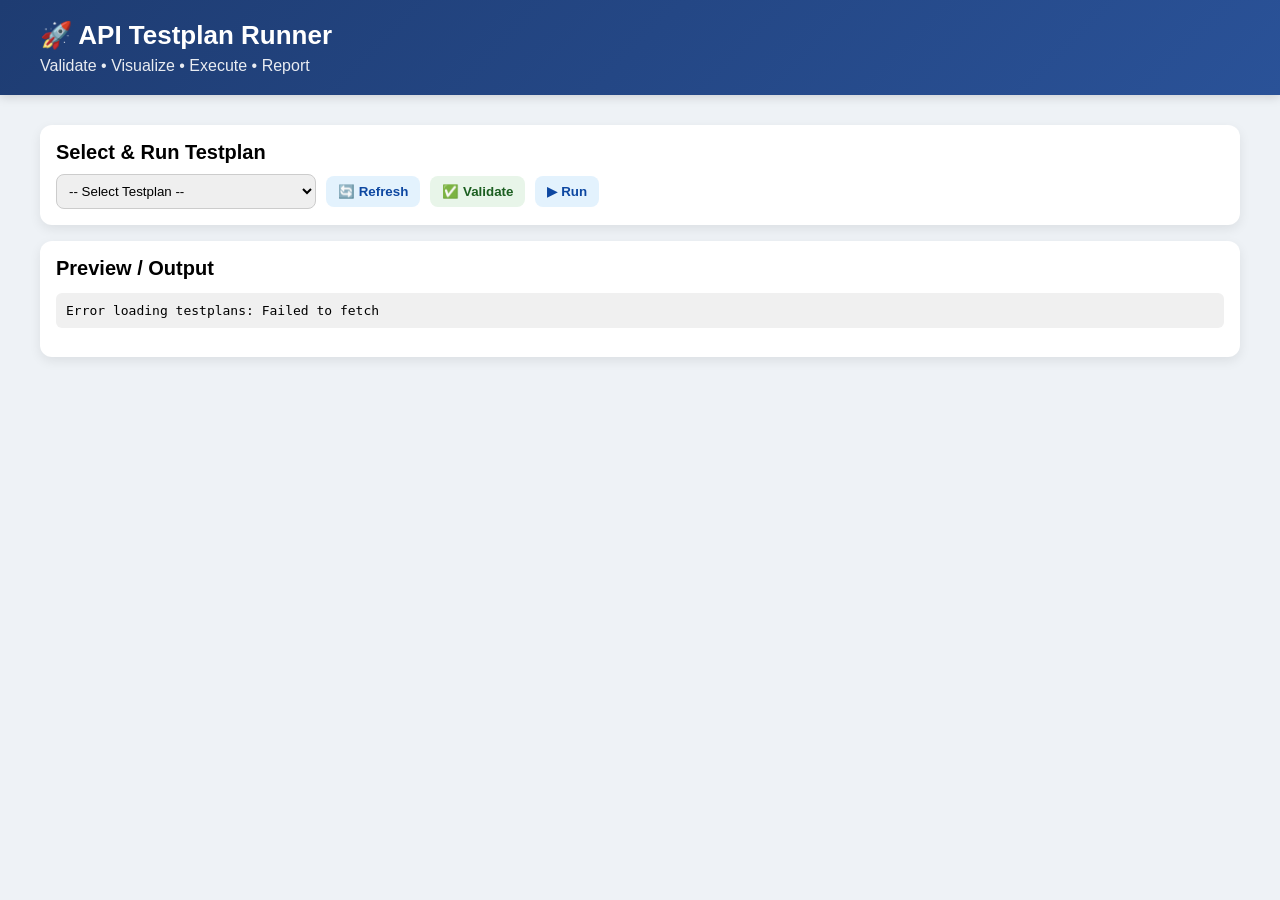
==== static/index.html @ a751f60a "added initial commit" ====
<!DOCTYPE html>
<html lang="en">
<head>
    <meta charset="UTF-8"/>
    <title>API Testplan Runner</title>

    <link rel="stylesheet"
          href="https://fonts.googleapis.com/icon?family=Material+Icons" />

    <link rel="stylesheet" href="styles.css">
</head>

<body>

<div class="header">
    <div class="header-content">
        <h1>🚀 API Testplan Runner</h1>
        <p>Validate • Visualize • Execute • Report</p>
    </div>
</div>

<div class="container">

    <div class="card">
        <div class="title">Select & Run Testplan</div>

        <div class="control-row">
            <select id="testplanSelect">
                <option value="">-- Select Testplan --</option>
            </select>

            <button class="btn btn-refresh" onclick="loadTestplans()">🔄 Refresh</button>
            <button class="btn btn-validate" onclick="validateTestplan()">✅ Validate</button>
            <button class="btn btn-run" onclick="runTestplan()">▶ Run</button>
        </div>
    </div>

    <div class="card">
        <div class="title">Preview / Output</div>
        <div id="previewArea">
            <pre>Select a testplan and click Validate.</pre>
        </div>
    </div>

    <div class="card" id="reportCard" style="display:none;">
        <div class="title">📄 Reports</div>
        <div id="reportLinks"></div>
    </div>

</div>

<script src="app.js"></script>
</body>
</html>
---- static/styles.css ----
body {
  margin: 0;
  font-family: "Roboto", "Helvetica", "Arial", sans-serif;
  background: #eef2f6;
}

/* --------- HEADER --------- */
.header {
  background: linear-gradient(135deg, #1e3c72, #2a5298);
  color: white;
  padding: 20px;
  box-shadow: 0 2px 10px rgba(0,0,0,0.15);
}

.header-content {
  max-width: 1200px;
  margin: auto;
}

.header h1 {
  margin: 0;
  font-size: 26px;
}

.header p {
  margin: 6px 0 0 0;
  opacity: 0.9;
}

/* --------- LAYOUT --------- */
.container {
  max-width: 1200px;
  margin: 20px auto;
  padding: 10px;
}

.card {
  background: white;
  border-radius: 12px;
  padding: 16px;
  box-shadow: 0 4px 12px rgba(0,0,0,0.08);
  margin-bottom: 16px;
}

.title {
  font-size: 20px;
  font-weight: 600;
  margin-bottom: 10px;
}

/* --------- CONTROL ROW --------- */
.control-row {
  display: flex;
  gap: 10px;
  flex-wrap: wrap;
  align-items: center;
}

.control-row select {
  padding: 8px;
  min-width: 260px;
  border-radius: 8px;
  border: 1px solid #ccc;
}

/* Buttons */
.btn {
  padding: 8px 12px;
  border-radius: 8px;
  border: none;
  cursor: pointer;
  font-weight: 600;
}

.btn-refresh {
  background: #e3f2fd;
  color: #0d47a1;
}

.btn-validate {
  background: #e8f5e9;
  color: #1b5e20;
}

.btn-run {
  background: #e3f2fd;
  color: #0d47a1;
}

/* -------- SEQUENTIAL CHAIN LAYOUT -------- */

.chain-wrapper {
  overflow-x: auto;
  padding: 10px 5px;
}

/* One horizontal row of boxes */
.chain-row {
  display: flex;
  align-items: center;
  gap: 16px;
}

/* Request box */
.req-card {
  min-width: 260px;
  max-width: 300px;
  background: white;
  border-radius: 8px;
  padding: 10px;
  box-shadow: 0 1px 6px rgba(0,0,0,0.15);
  border-left: 5px solid #1976d2;
}

/* Header inside card */
.req-header {
  font-weight: 600;
  margin-bottom: 6px;
}

/* Method badges */
.badge {
  display: inline-block;
  padding: 2px 6px;
  border-radius: 6px;
  font-size: 11px;
  margin-right: 6px;
}

.get-badge {
  background: #e3f2fd;
  color: #0d47a1;
}

.post-badge {
  background: #e8f5e9;
  color: #1b5e20;
}

/* Variable lines */
.var-line {
  font-size: 12px;
  margin-top: 4px;
}

.uses {
  color: #6a1b9a;
}

.produces {
  color: #1b5e20;
}

/* Arrow between boxes */
.chain-arrow {
  font-size: 22px;
  color: #616161;
}

/* Output */
pre {
  background: #f0f0f0;
  padding: 10px;
  max-height: 250px;
  overflow: auto;
  border-radius: 6px;
  font-size: 13px;
}
/* -------- EXECUTION STATUS BADGES -------- */

.status-badge {
  display: inline-block;
  margin-left: 8px;
  padding: 2px 6px;
  border-radius: 6px;
  font-size: 11px;
  font-weight: 600;
}

.status-pending {
  background: #e0e0e0;
  color: #424242;
}

.status-running {
  background: #fff3cd;
  color: #856404;
}

.status-pass {
  background: #e6fffa;
  color: #065f46;
}

.status-fail {
  background: #fee2e2;
  color: #7f1d1d;
}
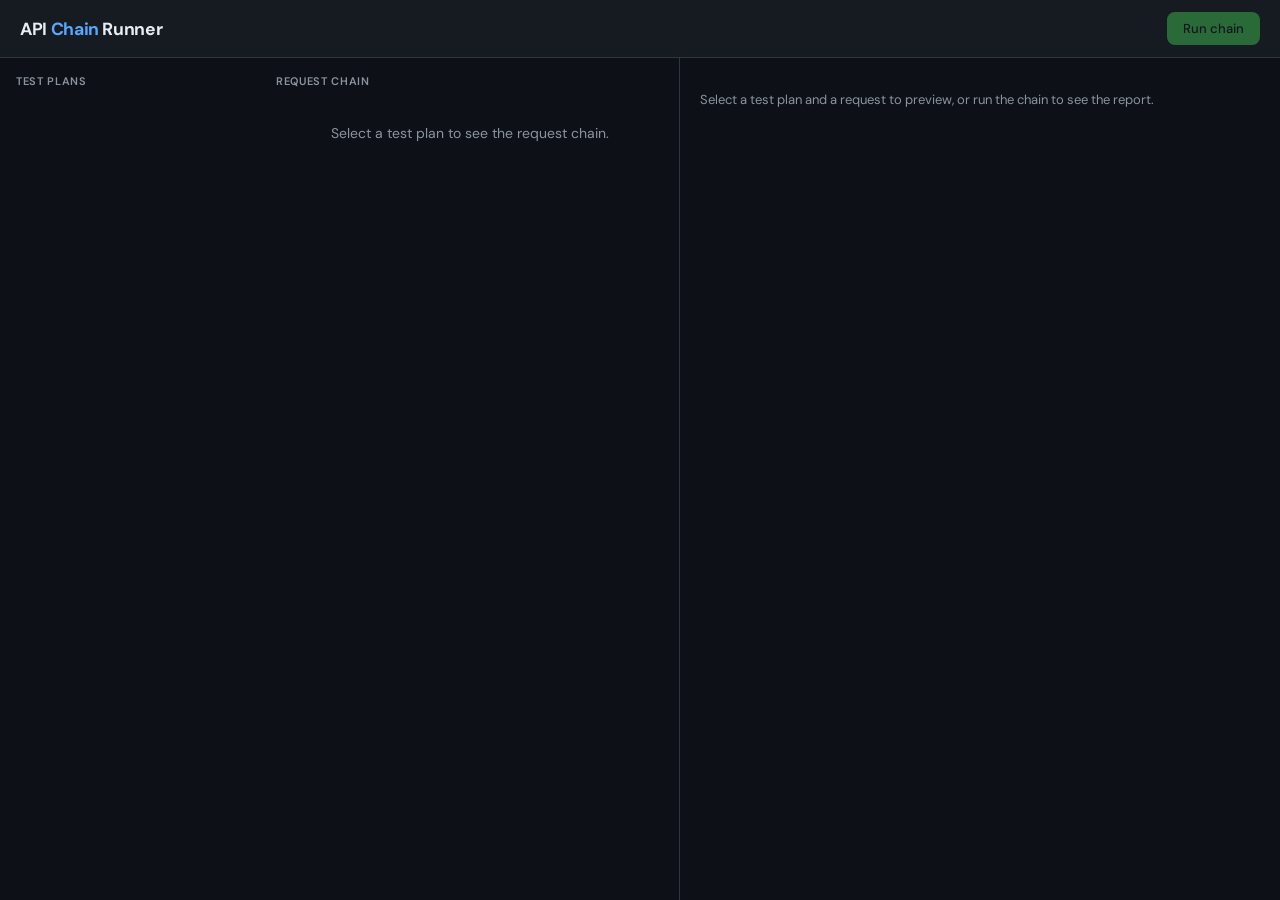
==== commit deddf241: "ui changes" ====
--- a/static/index.html
+++ b/static/index.html
@@ -1,54 +1,686 @@
 <!DOCTYPE html>
 <html lang="en">
 <head>
-    <meta charset="UTF-8"/>
-    <title>API Testplan Runner</title>
-
-    <link rel="stylesheet"
-          href="https://fonts.googleapis.com/icon?family=Material+Icons" />
-
-    <link rel="stylesheet" href="styles.css">
+    <meta charset="UTF-8">
+    <meta name="viewport" content="width=device-width, initial-scale=1.0">
+    <title>API Chain Runner</title>
+    <link rel="preconnect" href="https://fonts.googleapis.com">
+    <link rel="preconnect" href="https://fonts.gstatic.com" crossorigin>
+    <link href="https://fonts.googleapis.com/css2?family=DM+Sans:ital,opsz,wght@0,9..40,400;0,9..40,500;0,9..40,600;0,9..40,700;1,9..40,400&family=JetBrains+Mono:wght@400;500&display=swap" rel="stylesheet">
+    <style>
+        :root {
+            --bg: #0d1117;
+            --surface: #161b22;
+            --border: #30363d;
+            --text: #e6edf3;
+            --text-muted: #8b949e;
+            --accent: #58a6ff;
+            --accent-dim: #388bfd33;
+            --pass: #3fb950;
+            --fail: #f85149;
+            --warn: #d29922;
+            --method-get: #3fb950;
+            --method-post: #58a6ff;
+            --method-put: #d29922;
+            --method-delete: #f85149;
+        }
+
+        * { box-sizing: border-box; }
+        html, body { height: 100%; margin: 0; }
+        body {
+            font-family: 'DM Sans', system-ui, sans-serif;
+            background: var(--bg);
+            color: var(--text);
+            display: flex;
+            flex-direction: column;
+        }
+
+        .navbar {
+            display: flex;
+            align-items: center;
+            justify-content: space-between;
+            padding: 12px 20px;
+            background: var(--surface);
+            border-bottom: 1px solid var(--border);
+        }
+        .navbar-brand {
+            font-weight: 700;
+            font-size: 1.1rem;
+            letter-spacing: -0.02em;
+        }
+        .navbar-brand span { color: var(--accent); }
+        .navbar-actions {
+            display: flex;
+            align-items: center;
+            gap: 12px;
+        }
+        .btn {
+            padding: 8px 16px;
+            border-radius: 8px;
+            font-family: inherit;
+            font-weight: 500;
+            font-size: 13px;
+            cursor: pointer;
+            border: none;
+            transition: background 0.15s, transform 0.05s;
+        }
+        .btn:active { transform: scale(0.98); }
+        .btn-ghost {
+            background: transparent;
+            color: var(--text-muted);
+            border: 1px solid var(--border);
+        }
+        .btn-ghost:hover { background: var(--surface); color: var(--text); }
+        .btn-primary {
+            background: var(--accent);
+            color: var(--bg);
+        }
+        .btn-primary:hover { filter: brightness(1.1); }
+        .btn-primary:disabled { opacity: 0.6; cursor: not-allowed; }
+        .btn-success { background: var(--pass); color: var(--bg); }
+        .btn-success:hover { filter: brightness(1.1); }
+        .btn:disabled, .btn-success:disabled {
+            opacity: 0.5;
+            cursor: not-allowed;
+            pointer-events: none;
+        }
+        .status-badge {
+            padding: 6px 10px;
+            border-radius: 6px;
+            font-size: 12px;
+            font-weight: 500;
+        }
+        .status-badge.idle { background: var(--surface); color: var(--text-muted); }
+        .status-badge.running { background: var(--warn); color: var(--bg); }
+        .status-badge.success { background: var(--pass); color: var(--bg); }
+        .status-badge.error { background: var(--fail); color: #fff; }
+
+        .main {
+            display: flex;
+            flex: 1;
+            min-height: 0;
+        }
+        .panel {
+            overflow: auto;
+            border-right: 1px solid var(--border);
+        }
+        .panel:last-of-type { border-right: none; }
+        .sidebar {
+            width: 260px;
+            padding: 16px;
+        }
+        .chain-panel {
+            width: 420px;
+            padding: 16px;
+        }
+        .detail-panel {
+            flex: 1;
+            padding: 20px;
+        }
+        .panel-title {
+            font-size: 11px;
+            font-weight: 600;
+            text-transform: uppercase;
+            letter-spacing: 0.06em;
+            color: var(--text-muted);
+            margin-bottom: 12px;
+        }
+        .plan-list { list-style: none; padding: 0; margin: 0; }
+        .plan-item {
+            padding: 10px 12px;
+            border-radius: 8px;
+            cursor: pointer;
+            margin-bottom: 4px;
+            border: 1px solid transparent;
+        }
+        .plan-item:hover { background: var(--surface); }
+        .plan-item.active {
+            background: var(--accent-dim);
+            border-color: var(--accent);
+        }
+        .plan-item .plan-item-head {
+            display: flex;
+            align-items: flex-start;
+            justify-content: space-between;
+            gap: 8px;
+            min-width: 0;
+        }
+        .plan-item .name {
+            font-weight: 500;
+            display: block;
+            overflow: hidden;
+            text-overflow: ellipsis;
+            white-space: nowrap;
+            flex: 1;
+            min-width: 0;
+        }
+        .plan-item .file {
+            display: block;
+            font-size: 12px;
+            color: var(--text-muted);
+            font-family: 'JetBrains Mono', monospace;
+            margin-top: 2px;
+        }
+        .plan-item .badge {
+            font-size: 10px;
+            padding: 2px 6px;
+            border-radius: 4px;
+            margin-left: 8px;
+        }
+        .plan-item .badge.valid { background: var(--pass); color: var(--bg); }
+        .plan-item .badge.invalid { background: var(--fail); color: #fff; }
+        .plan-item .badge.pending { background: var(--surface); color: var(--text-muted); }
+
+        .chain {
+            display: flex;
+            flex-direction: column;
+            gap: 0;
+        }
+        .chain-step {
+            display: flex;
+            align-items: center;
+            gap: 0;
+        }
+        .chain-step-connector {
+            width: 24px;
+            flex-shrink: 0;
+            display: flex;
+            flex-direction: column;
+            align-items: center;
+            align-self: center;
+        }
+        .chain-step-connector .line {
+            flex: 1;
+            width: 2px;
+            background: var(--border);
+            min-height: 6px;
+        }
+        .chain-step-connector .dot {
+            width: 8px;
+            height: 8px;
+            flex-shrink: 0;
+            border-radius: 50%;
+            background: var(--accent);
+        }
+        .chain-step:last-child .chain-step-connector .line-bottom { display: none; }
+        .chain-step:last-child .chain-step-connector .line-top { flex: 0; }
+        .chain-step-card {
+            flex: 1;
+            background: var(--surface);
+            border: 1px solid var(--border);
+            border-radius: 8px;
+            padding: 12px;
+            margin-bottom: 8px;
+            cursor: pointer;
+            transition: border-color 0.15s;
+        }
+        .chain-step-card:hover { border-color: var(--accent); }
+        .chain-step-card.selected { border-color: var(--accent); box-shadow: 0 0 0 1px var(--accent); }
+        .chain-step-card .method {
+            font-family: 'JetBrains Mono', monospace;
+            font-size: 11px;
+            font-weight: 600;
+            padding: 2px 6px;
+            border-radius: 4px;
+            margin-right: 8px;
+        }
+        .chain-step-card .method.GET { background: #3fb95033; color: var(--method-get); }
+        .chain-step-card .method.POST { background: #58a6ff33; color: var(--method-post); }
+        .chain-step-card .method.PUT { background: #d2992233; color: var(--method-put); }
+        .chain-step-card .method.DELETE { background: #f8514933; color: var(--method-delete); }
+        .chain-step-card .step-header {
+            display: flex;
+            align-items: center;
+            justify-content: space-between;
+            gap: 8px;
+            margin-bottom: 4px;
+        }
+        .chain-step-card .step-name { font-weight: 500; flex: 1; min-width: 0; }
+        .chain-step-card .step-run-btn {
+            flex-shrink: 0;
+            padding: 4px 10px;
+            font-size: 11px;
+            border-radius: 6px;
+            border: 1px solid var(--border);
+            background: var(--bg);
+            color: var(--text-muted);
+            cursor: pointer;
+            font-family: inherit;
+            font-weight: 500;
+        }
+        .chain-step-card .step-run-btn:hover { background: var(--surface); color: var(--accent); border-color: var(--accent); }
+        .chain-step-card .step-run-btn:disabled { opacity: 0.6; cursor: not-allowed; }
+        .chain-step-card .step-url {
+            font-family: 'JetBrains Mono', monospace;
+            font-size: 11px;
+            color: var(--text-muted);
+            word-break: break-all;
+        }
+        .chain-step-card .step-vars {
+            margin-top: 8px;
+            font-size: 11px;
+            color: var(--text-muted);
+        }
+        .chain-step-card .step-vars span { margin-right: 8px; }
+        .chain-step-card .step-vars .saves { color: var(--pass); }
+        .chain-step-card .step-vars .uses { color: var(--accent); }
+        .chain-step-card .step-status {
+            margin-top: 6px;
+            font-size: 11px;
+            font-family: 'JetBrains Mono', monospace;
+        }
+        .chain-step-card.step-running .step-status { color: var(--warn); }
+        .chain-step-card.step-pass .step-status { color: var(--pass); }
+        .chain-step-card.step-fail .step-status { color: var(--fail); }
+        .chain-step-card.step-running { border-color: var(--warn); box-shadow: 0 0 0 1px var(--warn); }
+        .chain-step-card.step-pass { border-left: 3px solid var(--pass); }
+        .chain-step-card.step-fail { border-left: 3px solid var(--fail); }
+        .empty-chain {
+            color: var(--text-muted);
+            font-size: 14px;
+            padding: 24px;
+            text-align: center;
+        }
+
+        .detail-content h3 { margin-top: 0; font-size: 1.1rem; }
+        .detail-content pre {
+            background: var(--surface);
+            border: 1px solid var(--border);
+            border-radius: 8px;
+            padding: 16px;
+            overflow: auto;
+            font-family: 'JetBrains Mono', monospace;
+            font-size: 12px;
+            line-height: 1.5;
+        }
+        .detail-content .meta { margin-bottom: 16px; color: var(--text-muted); font-size: 13px; }
+        .report-summary {
+            display: grid;
+            grid-template-columns: repeat(auto-fill, minmax(140px, 1fr));
+            gap: 12px;
+            margin-bottom: 20px;
+        }
+        .report-stat {
+            background: var(--surface);
+            border: 1px solid var(--border);
+            border-radius: 8px;
+            padding: 16px;
+            text-align: center;
+        }
+        .report-stat .value { font-size: 1.5rem; font-weight: 700; }
+        .report-stat .label { font-size: 12px; color: var(--text-muted); }
+        .report-stat.passed .value { color: var(--pass); }
+        .report-stat.failed .value { color: var(--fail); }
+        .result-row {
+            background: var(--surface);
+            border: 1px solid var(--border);
+            border-radius: 8px;
+            padding: 12px 16px;
+            margin-bottom: 8px;
+        }
+        .result-row.pass { border-left: 4px solid var(--pass); }
+        .result-row.fail { border-left: 4px solid var(--fail); }
+        .result-row .name { font-weight: 500; }
+        .result-row .code { font-family: 'JetBrains Mono', monospace; font-size: 12px; color: var(--text-muted); }
+        .result-row .error { color: var(--fail); font-size: 13px; }
+        .report-actions { margin-top: 16px; }
+        .report-actions a {
+            color: var(--accent);
+            text-decoration: none;
+            font-size: 13px;
+        }
+        .report-actions a:hover { text-decoration: underline; }
+        .req-res-section { margin-top: 20px; padding-top: 12px; border-top: 1px solid var(--border); }
+        .req-res-section:first-of-type { margin-top: 12px; }
+        .req-res-head { font-size: 12px; text-transform: uppercase; letter-spacing: 0.05em; color: var(--text-muted); margin: 0 0 8px 0; }
+    </style>
 </head>
-
 <body>
 
-<div class="header">
-    <div class="header-content">
-        <h1>🚀 API Testplan Runner</h1>
-        <p>Validate • Visualize • Execute • Report</p>
+<nav class="navbar">
+    <span class="navbar-brand">API <span>Chain</span> Runner</span>
+    <div class="navbar-actions">
+        <button type="button" class="btn btn-success" id="btnRun" disabled>Run chain</button>
     </div>
+</nav>
+
+<div class="main">
+    <aside class="panel sidebar">
+        <div class="panel-title">Test plans</div>
+        <ul class="plan-list" id="planList"></ul>
+    </aside>
+    <section class="panel chain-panel">
+        <div class="panel-title">Request chain</div>
+        <div class="chain" id="chainContainer">
+            <div class="empty-chain" id="emptyChain">Select a test plan to see the request chain.</div>
+        </div>
+    </section>
+    <section class="panel detail-panel">
+        <div class="detail-content" id="detailContent">
+            <p class="meta">Select a test plan and a request to preview, or run the chain to see the report.</p>
+        </div>
+    </section>
 </div>
 
-<div class="container">
-
-    <div class="card">
-        <div class="title">Select & Run Testplan</div>
-
-        <div class="control-row">
-            <select id="testplanSelect">
-                <option value="">-- Select Testplan --</option>
-            </select>
-
-            <button class="btn btn-refresh" onclick="loadTestplans()">🔄 Refresh</button>
-            <button class="btn btn-validate" onclick="validateTestplan()">✅ Validate</button>
-            <button class="btn btn-run" onclick="runTestplan()">▶ Run</button>
-        </div>
-    </div>
-
-    <div class="card">
-        <div class="title">Preview / Output</div>
-        <div id="previewArea">
-            <pre>Select a testplan and click Validate.</pre>
-        </div>
-    </div>
-
-    <div class="card" id="reportCard" style="display:none;">
-        <div class="title">📄 Reports</div>
-        <div id="reportLinks"></div>
-    </div>
-
-</div>
-
-<script src="app.js"></script>
+<script>
+(function () {
+    const btnRun = document.getElementById('btnRun');
+    const planList = document.getElementById('planList');
+    const chainContainer = document.getElementById('chainContainer');
+    const emptyChain = document.getElementById('emptyChain');
+    const detailContent = document.getElementById('detailContent');
+
+    let API_BASE = location.origin.replace(/\/static.*$/, '');
+    let selectedPlan = null;
+    let currentPlanData = null;
+
+    if (btnRun) btnRun.disabled = true;
+    let currentRequests = [];
+    let selectedStepIndex = null;
+
+    function updateRunButtonState() {
+        btnRun.disabled = !selectedPlan;
+    }
+
+    function api(path, options = {}) {
+        const url = (API_BASE.replace(/\/$/, '') + path).replace(/([^:]\/)\/+/g, '$1');
+        return fetch(url, options).then(r => {
+            if (!r.ok) throw new Error(r.status + ' ' + r.statusText);
+            return r.json();
+        });
+    }
+
+    function getMethodClass(m) {
+        const u = (m || '').toUpperCase();
+        if (u === 'GET') return 'GET';
+        if (u === 'POST') return 'POST';
+        if (u === 'PUT') return 'PUT';
+        if (u === 'DELETE') return 'DELETE';
+        return '';
+    }
+
+    async function loadPlans() {
+        try {
+            const data = await api('/testplans');
+            const plans = data.testPlans || {};
+            planList.innerHTML = '';
+            for (const [file, desc] of Object.entries(plans)) {
+                const li = document.createElement('li');
+                li.className = 'plan-item' + (selectedPlan === file ? ' active' : '');
+                li.dataset.file = file;
+                const name = typeof desc === 'string' ? desc : file;
+                const maxLen = 35;
+                const displayName = name.length > maxLen ? name.slice(0, maxLen) + '…' : name;
+                li.innerHTML = `<div class="plan-item-head"><span class="name" title="${escapeHtml(name)}">${escapeHtml(displayName)}</span><span class="badge pending">…</span></div><span class="file">${escapeHtml(file)}</span>`;
+                li.querySelector('.badge').textContent = '…';
+                li.addEventListener('click', () => selectPlan(file));
+                planList.appendChild(li);
+                (async function () {
+                    try {
+                        const result = await api('/testplans/' + encodeURIComponent(file) + '/validate');
+                        const isValid = result && result.valid === true;
+                        li.querySelector('.badge').className = 'badge ' + (isValid ? 'valid' : 'invalid');
+                        li.querySelector('.badge').textContent = isValid ? 'Valid' : 'Invalid';
+                    } catch {
+                        li.querySelector('.badge').className = 'badge invalid';
+                        li.querySelector('.badge').textContent = 'Invalid';
+                    }
+                })();
+            }
+        } catch (e) {
+        }
+        updateRunButtonState();
+    }
+
+    function escapeHtml(s) {
+        const div = document.createElement('div');
+        div.textContent = s;
+        return div.innerHTML;
+    }
+
+    async function selectPlan(name) {
+        selectedPlan = name;
+        selectedStepIndex = null;
+        planList.querySelectorAll('.plan-item').forEach(el => {
+            el.classList.toggle('active', el.dataset.file === name);
+        });
+        try {
+            currentPlanData = await api('/testplans/' + encodeURIComponent(name));
+            currentRequests = currentPlanData.requests || [];
+            renderChain();
+            showDetailIntro();
+        } catch (e) {
+        }
+        updateRunButtonState();
+    }
+
+    function renderChain() {
+        emptyChain.style.display = currentRequests.length ? 'none' : 'block';
+        chainContainer.querySelectorAll('.chain-step').forEach(el => el.remove());
+        if (!currentRequests.length) return;
+        currentRequests.forEach((req, i) => {
+            const method = (req.method || 'GET').toUpperCase();
+            const methodClass = getMethodClass(req.method);
+            const name = req.name || 'Step ' + (i + 1);
+            const url = req.url || '';
+            const saves = req.save ? Object.entries(req.save).map(([k, v]) => `${k} ← ${v}`).join(', ') : '';
+            const uses = (url.match(/\{\{(.*?)\}\}/g) || []).join(' ');
+            const stepEl = document.createElement('div');
+            stepEl.className = 'chain-step';
+            stepEl.innerHTML = `
+                <div class="chain-step-connector">
+                    <div class="line line-top"></div>
+                    <div class="dot"></div>
+                    <div class="line line-bottom"></div>
+                </div>
+                <div class="chain-step-card ${selectedStepIndex === i ? 'selected' : ''}" data-index="${i}">
+                    <div class="step-header">
+                        <span class="method ${methodClass}">${escapeHtml(method)}</span>
+                        <span class="step-name">${escapeHtml(name)}</span>
+                        <button type="button" class="step-run-btn" data-step-index="${i}" title="Run this step (runs from start through this step)">Run</button>
+                    </div>
+                    <div class="step-url">${escapeHtml(url)}</div>
+                    ${saves || uses ? `<div class="step-vars">${saves ? `<span class="saves">Saves: ${escapeHtml(saves)}</span>` : ''} ${uses ? `<span class="uses">Uses: ${escapeHtml(uses)}</span>` : ''}</div>` : ''}
+                    <div class="step-status"></div>
+                </div>
+            `;
+            const card = stepEl.querySelector('.chain-step-card');
+            card.addEventListener('click', (e) => { if (!e.target.closest('.step-run-btn')) selectStep(i); });
+            const runBtn = stepEl.querySelector('.step-run-btn');
+            runBtn.addEventListener('click', (e) => { e.stopPropagation(); runStep(i); });
+            chainContainer.appendChild(stepEl);
+        });
+    }
+
+    async function runStep(stepIndex) {
+        if (!selectedPlan) return;
+        const card = getStepCard(stepIndex);
+        if (!card) return;
+        const runBtn = card.querySelector('.step-run-btn');
+        if (runBtn) runBtn.disabled = true;
+        setStepRunning(stepIndex);
+        detailContent.innerHTML = '<p class="meta">Running step ' + (stepIndex + 1) + '…</p>';
+        try {
+            const url = (API_BASE.replace(/\/$/, '') + '/testplans/' + encodeURIComponent(selectedPlan) + '/run/step/' + stepIndex).replace(/([^:]\/)\/+/g, '$1');
+            const res = await fetch(url, { method: 'POST' });
+            if (!res.ok) {
+                const err = await res.json().catch(() => ({}));
+                throw new Error(err.detail || res.statusText);
+            }
+            const data = await res.json();
+            const result = data.result || data;
+            setStepResult(stepIndex, result);
+            const name = result.name || currentRequests[stepIndex]?.name || 'Step ' + (stepIndex + 1);
+            const fmt = (v) => v == null ? '' : (typeof v === 'object' ? JSON.stringify(v, null, 2) : String(v));
+            let html = '<h3>' + escapeHtml(name) + '</h3><p class="meta">Step ' + (stepIndex + 1) + ' result</p>';
+            html += '<div class="req-res-section"><h4 class="req-res-head">Request</h4>';
+            html += '<p><strong>Method</strong> ' + escapeHtml(String(result.method || '').toUpperCase()) + '</p>';
+            html += '<p><strong>URL</strong></p><pre>' + escapeHtml(result.url || '') + '</pre>';
+            if (result.request_headers && Object.keys(result.request_headers).length) html += '<p><strong>Headers</strong></p><pre>' + escapeHtml(fmt(result.request_headers)) + '</pre>';
+            if (result.request_body != null) html += '<p><strong>Body</strong></p><pre>' + escapeHtml(fmt(result.request_body)) + '</pre>';
+            html += '</div>';
+            html += '<div class="req-res-section"><h4 class="req-res-head">Response</h4>';
+            html += '<p><strong>Status</strong> ' + escapeHtml(String(result.status || '')) + ' &nbsp; <strong>Code</strong> ' + escapeHtml(String(result.response_code ?? '')) + '</p>';
+            if (result.error) html += '<p class="error"><strong>Error</strong> ' + escapeHtml(result.error) + '</p>';
+            if (result.response_headers && Object.keys(result.response_headers).length) html += '<p><strong>Headers</strong></p><pre>' + escapeHtml(fmt(result.response_headers)) + '</pre>';
+            if (result.response_sample != null) html += '<p><strong>Body</strong></p><pre>' + escapeHtml(fmt(result.response_sample)) + '</pre>';
+            html += '</div>';
+            detailContent.innerHTML = html;
+        } catch (e) {
+            setStepResult(stepIndex, { status: 'FAIL', error: e.message });
+            detailContent.innerHTML = '<p class="meta">Step failed.</p><p class="error">' + escapeHtml(e.message) + '</p>';
+        }
+        if (runBtn) runBtn.disabled = false;
+    }
+
+    function selectStep(i) {
+        selectedStepIndex = i;
+        renderChain();
+        const req = currentRequests[i];
+        if (!req) return;
+        const name = req.name || 'Step ' + (i + 1);
+        detailContent.innerHTML = `
+            <h3>${escapeHtml(name)}</h3>
+            <div class="meta">${escapeHtml((req.method || 'GET').toUpperCase())} — Step ${i + 1} of ${currentRequests.length}</div>
+            <p><strong>URL</strong></p>
+            <pre>${escapeHtml(req.url || '')}</pre>
+            <p><strong>Headers</strong></p>
+            <pre>${escapeHtml(JSON.stringify(req.headers || {}, null, 2))}</pre>
+            <p><strong>Body</strong></p>
+            <pre>${escapeHtml(typeof req.body === 'object' ? JSON.stringify(req.body, null, 2) : (req.body || '(none)'))}</pre>
+            ${req.save ? `<p><strong>Saves (chaining)</strong></p><pre>${escapeHtml(JSON.stringify(req.save, null, 2))}</pre>` : ''}
+            ${req.validate ? `<p><strong>Validate</strong></p><pre>${escapeHtml(JSON.stringify(req.validate, null, 2))}</pre>` : ''}
+        `;
+    }
+
+    function showDetailIntro() {
+        detailContent.innerHTML = '<p class="meta">Select a request in the chain to preview, or click <strong>Run chain</strong> to execute all requests in order.</p>';
+    }
+
+    function getStepCard(i) {
+        return chainContainer.querySelector('.chain-step-card[data-index="' + i + '"]');
+    }
+
+    function setStepRunning(i) {
+        const card = getStepCard(i);
+        if (!card) return;
+        card.classList.remove('step-pass', 'step-fail');
+        card.classList.add('step-running');
+        card.querySelector('.step-status').textContent = 'Running…';
+    }
+
+    function setStepResult(i, result) {
+        const card = getStepCard(i);
+        if (!card) return;
+        card.classList.remove('step-running');
+        const status = (result.status || '').toUpperCase();
+        const isPass = status === 'PASS';
+        card.classList.add(isPass ? 'step-pass' : 'step-fail');
+        const code = result.response_code != null ? result.response_code : '';
+        const msg = result.error ? result.error : (code ? code + ' OK' : (isPass ? 'OK' : 'FAIL'));
+        card.querySelector('.step-status').textContent = msg;
+    }
+
+    async function runChain() {
+        if (!selectedPlan) return;
+        detailContent.innerHTML = '<p class="meta">Executing request chain…</p>';
+        chainContainer.querySelectorAll('.chain-step-card').forEach(c => {
+            c.classList.remove('step-running', 'step-pass', 'step-fail');
+            c.querySelector('.step-status').textContent = '';
+        });
+        const streamUrl = (API_BASE.replace(/\/$/, '') + '/testplans/' + encodeURIComponent(selectedPlan) + '/run/stream').replace(/([^:]\/)\/+/g, '$1');
+        try {
+            const res = await fetch(streamUrl, { method: 'POST' });
+            if (!res.ok) {
+                const err = await res.json().catch(() => ({}));
+                throw new Error(err.detail || res.statusText);
+            }
+            const reader = res.body.getReader();
+            const decoder = new TextDecoder();
+            let buffer = '';
+            let lastReport = null;
+            let htmlReportPath = null;
+            if (currentRequests.length > 0) setStepRunning(0);
+            while (true) {
+                const { value, done } = await reader.read();
+                if (done) break;
+                buffer += decoder.decode(value, { stream: true });
+                const parts = buffer.split('\n\n');
+                buffer = parts.pop() || '';
+                for (const part of parts) {
+                    const line = part.split('\n').find(l => l.startsWith('data: '));
+                    if (!line) continue;
+                    let event;
+                    try {
+                        event = JSON.parse(line.slice(6));
+                    } catch (_) { continue; }
+                    if (event.type === 'step') {
+                        const idx = event.index;
+                        setStepResult(idx, event.result);
+                        if (getStepCard(idx + 1)) setStepRunning(idx + 1);
+                    } else if (event.type === 'done') {
+                        lastReport = event.report;
+                        htmlReportPath = event.html_report || null;
+                        if (lastReport) renderReport(lastReport, htmlReportPath);
+                        chainContainer.querySelectorAll('.chain-step-card.step-running').forEach(c => {
+                            c.classList.remove('step-running');
+                            c.querySelector('.step-status').textContent = '';
+                        });
+                    } else if (event.type === 'error') {
+                        detailContent.innerHTML = '<p class="meta">Run failed.</p><p class="error">' + escapeHtml(event.detail || 'Unknown error') + '</p>';
+                    }
+                }
+            }
+            if (!lastReport) {
+                detailContent.innerHTML = '<p class="meta">Run finished. No report received.</p>';
+            }
+        } catch (e) {
+            detailContent.innerHTML = '<p class="meta">Run failed.</p><p class="error">' + escapeHtml(e.message) + '</p>';
+            chainContainer.querySelectorAll('.chain-step-card').forEach(c => {
+                c.classList.remove('step-running');
+                c.querySelector('.step-status').textContent = '';
+            });
+        }
+    }
+
+    function renderReport(report, htmlReportPath) {
+        const r = report.results || [];
+        const passed = report.passed ?? r.filter(x => x.status === 'PASS').length;
+        const failed = report.failed ?? r.filter(x => x.status === 'FAIL').length;
+        const time = report.execution_time_sec;
+        let html = `
+            <h3>Run report</h3>
+            <div class="report-summary">
+                <div class="report-stat"><span class="value">${r.length}</span><span class="label">Total</span></div>
+                <div class="report-stat passed"><span class="value">${passed}</span><span class="label">Passed</span></div>
+                <div class="report-stat failed"><span class="value">${failed}</span><span class="label">Failed</span></div>
+                <div class="report-stat"><span class="value">${time != null ? time + 's' : '—'}</span><span class="label">Time</span></div>
+            </div>
+        `;
+        r.forEach((row, i) => {
+            const status = (row.status || '').toUpperCase();
+            const isPass = status === 'PASS';
+            html += `
+                <div class="result-row ${isPass ? 'pass' : 'fail'}">
+                    <span class="name">${escapeHtml(row.name || 'Step ' + (i + 1))}</span>
+                    <span class="code">${escapeHtml((row.method || '') + ' ' + (row.url || ''))} → ${row.response_code ?? ''}</span>
+                    ${row.error ? `<div class="error">${escapeHtml(row.error)}</div>` : ''}
+                </div>
+            `;
+        });
+        if (htmlReportPath) {
+            const reportUrl = (API_BASE.replace(/\/$/, '') + htmlReportPath).replace(/([^:]\/)\/+/g, '$1');
+            html += `<div class="report-actions"><a href="${reportUrl}" target="_blank">Open full HTML report</a></div>`;
+        }
+        detailContent.innerHTML = html;
+    }
+
+    document.getElementById('btnRun').addEventListener('click', runChain);
+
+    updateRunButtonState();
+    loadPlans();
+})();
+</script>
+
 </body>
 </html>
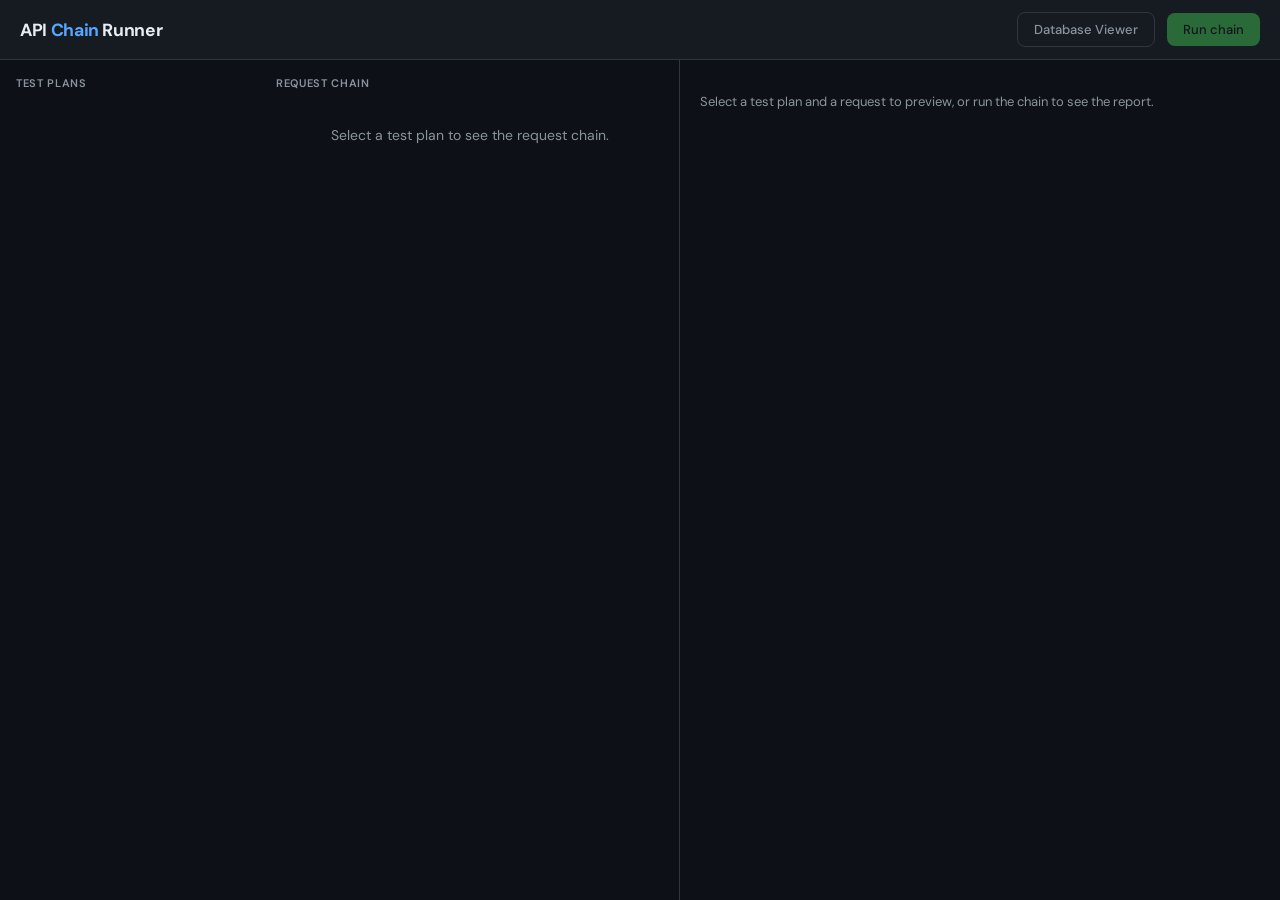
==== commit da448406: "added db details and beter ui, added inbuilt funcion support as well" ====
--- a/static/index.html
+++ b/static/index.html
@@ -7,339 +7,14 @@
     <link rel="preconnect" href="https://fonts.googleapis.com">
     <link rel="preconnect" href="https://fonts.gstatic.com" crossorigin>
     <link href="https://fonts.googleapis.com/css2?family=DM+Sans:ital,opsz,wght@0,9..40,400;0,9..40,500;0,9..40,600;0,9..40,700;1,9..40,400&family=JetBrains+Mono:wght@400;500&display=swap" rel="stylesheet">
-    <style>
-        :root {
-            --bg: #0d1117;
-            --surface: #161b22;
-            --border: #30363d;
-            --text: #e6edf3;
-            --text-muted: #8b949e;
-            --accent: #58a6ff;
-            --accent-dim: #388bfd33;
-            --pass: #3fb950;
-            --fail: #f85149;
-            --warn: #d29922;
-            --method-get: #3fb950;
-            --method-post: #58a6ff;
-            --method-put: #d29922;
-            --method-delete: #f85149;
-        }
-
-        * { box-sizing: border-box; }
-        html, body { height: 100%; margin: 0; }
-        body {
-            font-family: 'DM Sans', system-ui, sans-serif;
-            background: var(--bg);
-            color: var(--text);
-            display: flex;
-            flex-direction: column;
-        }
-
-        .navbar {
-            display: flex;
-            align-items: center;
-            justify-content: space-between;
-            padding: 12px 20px;
-            background: var(--surface);
-            border-bottom: 1px solid var(--border);
-        }
-        .navbar-brand {
-            font-weight: 700;
-            font-size: 1.1rem;
-            letter-spacing: -0.02em;
-        }
-        .navbar-brand span { color: var(--accent); }
-        .navbar-actions {
-            display: flex;
-            align-items: center;
-            gap: 12px;
-        }
-        .btn {
-            padding: 8px 16px;
-            border-radius: 8px;
-            font-family: inherit;
-            font-weight: 500;
-            font-size: 13px;
-            cursor: pointer;
-            border: none;
-            transition: background 0.15s, transform 0.05s;
-        }
-        .btn:active { transform: scale(0.98); }
-        .btn-ghost {
-            background: transparent;
-            color: var(--text-muted);
-            border: 1px solid var(--border);
-        }
-        .btn-ghost:hover { background: var(--surface); color: var(--text); }
-        .btn-primary {
-            background: var(--accent);
-            color: var(--bg);
-        }
-        .btn-primary:hover { filter: brightness(1.1); }
-        .btn-primary:disabled { opacity: 0.6; cursor: not-allowed; }
-        .btn-success { background: var(--pass); color: var(--bg); }
-        .btn-success:hover { filter: brightness(1.1); }
-        .btn:disabled, .btn-success:disabled {
-            opacity: 0.5;
-            cursor: not-allowed;
-            pointer-events: none;
-        }
-        .status-badge {
-            padding: 6px 10px;
-            border-radius: 6px;
-            font-size: 12px;
-            font-weight: 500;
-        }
-        .status-badge.idle { background: var(--surface); color: var(--text-muted); }
-        .status-badge.running { background: var(--warn); color: var(--bg); }
-        .status-badge.success { background: var(--pass); color: var(--bg); }
-        .status-badge.error { background: var(--fail); color: #fff; }
-
-        .main {
-            display: flex;
-            flex: 1;
-            min-height: 0;
-        }
-        .panel {
-            overflow: auto;
-            border-right: 1px solid var(--border);
-        }
-        .panel:last-of-type { border-right: none; }
-        .sidebar {
-            width: 260px;
-            padding: 16px;
-        }
-        .chain-panel {
-            width: 420px;
-            padding: 16px;
-        }
-        .detail-panel {
-            flex: 1;
-            padding: 20px;
-        }
-        .panel-title {
-            font-size: 11px;
-            font-weight: 600;
-            text-transform: uppercase;
-            letter-spacing: 0.06em;
-            color: var(--text-muted);
-            margin-bottom: 12px;
-        }
-        .plan-list { list-style: none; padding: 0; margin: 0; }
-        .plan-item {
-            padding: 10px 12px;
-            border-radius: 8px;
-            cursor: pointer;
-            margin-bottom: 4px;
-            border: 1px solid transparent;
-        }
-        .plan-item:hover { background: var(--surface); }
-        .plan-item.active {
-            background: var(--accent-dim);
-            border-color: var(--accent);
-        }
-        .plan-item .plan-item-head {
-            display: flex;
-            align-items: flex-start;
-            justify-content: space-between;
-            gap: 8px;
-            min-width: 0;
-        }
-        .plan-item .name {
-            font-weight: 500;
-            display: block;
-            overflow: hidden;
-            text-overflow: ellipsis;
-            white-space: nowrap;
-            flex: 1;
-            min-width: 0;
-        }
-        .plan-item .file {
-            display: block;
-            font-size: 12px;
-            color: var(--text-muted);
-            font-family: 'JetBrains Mono', monospace;
-            margin-top: 2px;
-        }
-        .plan-item .badge {
-            font-size: 10px;
-            padding: 2px 6px;
-            border-radius: 4px;
-            margin-left: 8px;
-        }
-        .plan-item .badge.valid { background: var(--pass); color: var(--bg); }
-        .plan-item .badge.invalid { background: var(--fail); color: #fff; }
-        .plan-item .badge.pending { background: var(--surface); color: var(--text-muted); }
-
-        .chain {
-            display: flex;
-            flex-direction: column;
-            gap: 0;
-        }
-        .chain-step {
-            display: flex;
-            align-items: center;
-            gap: 0;
-        }
-        .chain-step-connector {
-            width: 24px;
-            flex-shrink: 0;
-            display: flex;
-            flex-direction: column;
-            align-items: center;
-            align-self: center;
-        }
-        .chain-step-connector .line {
-            flex: 1;
-            width: 2px;
-            background: var(--border);
-            min-height: 6px;
-        }
-        .chain-step-connector .dot {
-            width: 8px;
-            height: 8px;
-            flex-shrink: 0;
-            border-radius: 50%;
-            background: var(--accent);
-        }
-        .chain-step:last-child .chain-step-connector .line-bottom { display: none; }
-        .chain-step:last-child .chain-step-connector .line-top { flex: 0; }
-        .chain-step-card {
-            flex: 1;
-            background: var(--surface);
-            border: 1px solid var(--border);
-            border-radius: 8px;
-            padding: 12px;
-            margin-bottom: 8px;
-            cursor: pointer;
-            transition: border-color 0.15s;
-        }
-        .chain-step-card:hover { border-color: var(--accent); }
-        .chain-step-card.selected { border-color: var(--accent); box-shadow: 0 0 0 1px var(--accent); }
-        .chain-step-card .method {
-            font-family: 'JetBrains Mono', monospace;
-            font-size: 11px;
-            font-weight: 600;
-            padding: 2px 6px;
-            border-radius: 4px;
-            margin-right: 8px;
-        }
-        .chain-step-card .method.GET { background: #3fb95033; color: var(--method-get); }
-        .chain-step-card .method.POST { background: #58a6ff33; color: var(--method-post); }
-        .chain-step-card .method.PUT { background: #d2992233; color: var(--method-put); }
-        .chain-step-card .method.DELETE { background: #f8514933; color: var(--method-delete); }
-        .chain-step-card .step-header {
-            display: flex;
-            align-items: center;
-            justify-content: space-between;
-            gap: 8px;
-            margin-bottom: 4px;
-        }
-        .chain-step-card .step-name { font-weight: 500; flex: 1; min-width: 0; }
-        .chain-step-card .step-run-btn {
-            flex-shrink: 0;
-            padding: 4px 10px;
-            font-size: 11px;
-            border-radius: 6px;
-            border: 1px solid var(--border);
-            background: var(--bg);
-            color: var(--text-muted);
-            cursor: pointer;
-            font-family: inherit;
-            font-weight: 500;
-        }
-        .chain-step-card .step-run-btn:hover { background: var(--surface); color: var(--accent); border-color: var(--accent); }
-        .chain-step-card .step-run-btn:disabled { opacity: 0.6; cursor: not-allowed; }
-        .chain-step-card .step-url {
-            font-family: 'JetBrains Mono', monospace;
-            font-size: 11px;
-            color: var(--text-muted);
-            word-break: break-all;
-        }
-        .chain-step-card .step-vars {
-            margin-top: 8px;
-            font-size: 11px;
-            color: var(--text-muted);
-        }
-        .chain-step-card .step-vars span { margin-right: 8px; }
-        .chain-step-card .step-vars .saves { color: var(--pass); }
-        .chain-step-card .step-vars .uses { color: var(--accent); }
-        .chain-step-card .step-status {
-            margin-top: 6px;
-            font-size: 11px;
-            font-family: 'JetBrains Mono', monospace;
-        }
-        .chain-step-card.step-running .step-status { color: var(--warn); }
-        .chain-step-card.step-pass .step-status { color: var(--pass); }
-        .chain-step-card.step-fail .step-status { color: var(--fail); }
-        .chain-step-card.step-running { border-color: var(--warn); box-shadow: 0 0 0 1px var(--warn); }
-        .chain-step-card.step-pass { border-left: 3px solid var(--pass); }
-        .chain-step-card.step-fail { border-left: 3px solid var(--fail); }
-        .empty-chain {
-            color: var(--text-muted);
-            font-size: 14px;
-            padding: 24px;
-            text-align: center;
-        }
-
-        .detail-content h3 { margin-top: 0; font-size: 1.1rem; }
-        .detail-content pre {
-            background: var(--surface);
-            border: 1px solid var(--border);
-            border-radius: 8px;
-            padding: 16px;
-            overflow: auto;
-            font-family: 'JetBrains Mono', monospace;
-            font-size: 12px;
-            line-height: 1.5;
-        }
-        .detail-content .meta { margin-bottom: 16px; color: var(--text-muted); font-size: 13px; }
-        .report-summary {
-            display: grid;
-            grid-template-columns: repeat(auto-fill, minmax(140px, 1fr));
-            gap: 12px;
-            margin-bottom: 20px;
-        }
-        .report-stat {
-            background: var(--surface);
-            border: 1px solid var(--border);
-            border-radius: 8px;
-            padding: 16px;
-            text-align: center;
-        }
-        .report-stat .value { font-size: 1.5rem; font-weight: 700; }
-        .report-stat .label { font-size: 12px; color: var(--text-muted); }
-        .report-stat.passed .value { color: var(--pass); }
-        .report-stat.failed .value { color: var(--fail); }
-        .result-row {
-            background: var(--surface);
-            border: 1px solid var(--border);
-            border-radius: 8px;
-            padding: 12px 16px;
-            margin-bottom: 8px;
-        }
-        .result-row.pass { border-left: 4px solid var(--pass); }
-        .result-row.fail { border-left: 4px solid var(--fail); }
-        .result-row .name { font-weight: 500; }
-        .result-row .code { font-family: 'JetBrains Mono', monospace; font-size: 12px; color: var(--text-muted); }
-        .result-row .error { color: var(--fail); font-size: 13px; }
-        .report-actions { margin-top: 16px; }
-        .report-actions a {
-            color: var(--accent);
-            text-decoration: none;
-            font-size: 13px;
-        }
-        .report-actions a:hover { text-decoration: underline; }
-        .req-res-section { margin-top: 20px; padding-top: 12px; border-top: 1px solid var(--border); }
-        .req-res-section:first-of-type { margin-top: 12px; }
-        .req-res-head { font-size: 12px; text-transform: uppercase; letter-spacing: 0.05em; color: var(--text-muted); margin: 0 0 8px 0; }
-    </style>
+    <link rel="stylesheet" href="/static/css/runner.css">
 </head>
 <body>
 
 <nav class="navbar">
     <span class="navbar-brand">API <span>Chain</span> Runner</span>
     <div class="navbar-actions">
+        <a href="/static/db-viewer.html" class="btn btn-ghost">Database Viewer</a>
         <button type="button" class="btn btn-success" id="btnRun" disabled>Run chain</button>
     </div>
 </nav>
@@ -362,325 +37,7 @@
     </section>
 </div>
 
-<script>
-(function () {
-    const btnRun = document.getElementById('btnRun');
-    const planList = document.getElementById('planList');
-    const chainContainer = document.getElementById('chainContainer');
-    const emptyChain = document.getElementById('emptyChain');
-    const detailContent = document.getElementById('detailContent');
-
-    let API_BASE = location.origin.replace(/\/static.*$/, '');
-    let selectedPlan = null;
-    let currentPlanData = null;
-
-    if (btnRun) btnRun.disabled = true;
-    let currentRequests = [];
-    let selectedStepIndex = null;
-
-    function updateRunButtonState() {
-        btnRun.disabled = !selectedPlan;
-    }
-
-    function api(path, options = {}) {
-        const url = (API_BASE.replace(/\/$/, '') + path).replace(/([^:]\/)\/+/g, '$1');
-        return fetch(url, options).then(r => {
-            if (!r.ok) throw new Error(r.status + ' ' + r.statusText);
-            return r.json();
-        });
-    }
-
-    function getMethodClass(m) {
-        const u = (m || '').toUpperCase();
-        if (u === 'GET') return 'GET';
-        if (u === 'POST') return 'POST';
-        if (u === 'PUT') return 'PUT';
-        if (u === 'DELETE') return 'DELETE';
-        return '';
-    }
-
-    async function loadPlans() {
-        try {
-            const data = await api('/testplans');
-            const plans = data.testPlans || {};
-            planList.innerHTML = '';
-            for (const [file, desc] of Object.entries(plans)) {
-                const li = document.createElement('li');
-                li.className = 'plan-item' + (selectedPlan === file ? ' active' : '');
-                li.dataset.file = file;
-                const name = typeof desc === 'string' ? desc : file;
-                const maxLen = 35;
-                const displayName = name.length > maxLen ? name.slice(0, maxLen) + '…' : name;
-                li.innerHTML = `<div class="plan-item-head"><span class="name" title="${escapeHtml(name)}">${escapeHtml(displayName)}</span><span class="badge pending">…</span></div><span class="file">${escapeHtml(file)}</span>`;
-                li.querySelector('.badge').textContent = '…';
-                li.addEventListener('click', () => selectPlan(file));
-                planList.appendChild(li);
-                (async function () {
-                    try {
-                        const result = await api('/testplans/' + encodeURIComponent(file) + '/validate');
-                        const isValid = result && result.valid === true;
-                        li.querySelector('.badge').className = 'badge ' + (isValid ? 'valid' : 'invalid');
-                        li.querySelector('.badge').textContent = isValid ? 'Valid' : 'Invalid';
-                    } catch {
-                        li.querySelector('.badge').className = 'badge invalid';
-                        li.querySelector('.badge').textContent = 'Invalid';
-                    }
-                })();
-            }
-        } catch (e) {
-        }
-        updateRunButtonState();
-    }
-
-    function escapeHtml(s) {
-        const div = document.createElement('div');
-        div.textContent = s;
-        return div.innerHTML;
-    }
-
-    async function selectPlan(name) {
-        selectedPlan = name;
-        selectedStepIndex = null;
-        planList.querySelectorAll('.plan-item').forEach(el => {
-            el.classList.toggle('active', el.dataset.file === name);
-        });
-        try {
-            currentPlanData = await api('/testplans/' + encodeURIComponent(name));
-            currentRequests = currentPlanData.requests || [];
-            renderChain();
-            showDetailIntro();
-        } catch (e) {
-        }
-        updateRunButtonState();
-    }
-
-    function renderChain() {
-        emptyChain.style.display = currentRequests.length ? 'none' : 'block';
-        chainContainer.querySelectorAll('.chain-step').forEach(el => el.remove());
-        if (!currentRequests.length) return;
-        currentRequests.forEach((req, i) => {
-            const method = (req.method || 'GET').toUpperCase();
-            const methodClass = getMethodClass(req.method);
-            const name = req.name || 'Step ' + (i + 1);
-            const url = req.url || '';
-            const saves = req.save ? Object.entries(req.save).map(([k, v]) => `${k} ← ${v}`).join(', ') : '';
-            const uses = (url.match(/\{\{(.*?)\}\}/g) || []).join(' ');
-            const stepEl = document.createElement('div');
-            stepEl.className = 'chain-step';
-            stepEl.innerHTML = `
-                <div class="chain-step-connector">
-                    <div class="line line-top"></div>
-                    <div class="dot"></div>
-                    <div class="line line-bottom"></div>
-                </div>
-                <div class="chain-step-card ${selectedStepIndex === i ? 'selected' : ''}" data-index="${i}">
-                    <div class="step-header">
-                        <span class="method ${methodClass}">${escapeHtml(method)}</span>
-                        <span class="step-name">${escapeHtml(name)}</span>
-                        <button type="button" class="step-run-btn" data-step-index="${i}" title="Run this step (runs from start through this step)">Run</button>
-                    </div>
-                    <div class="step-url">${escapeHtml(url)}</div>
-                    ${saves || uses ? `<div class="step-vars">${saves ? `<span class="saves">Saves: ${escapeHtml(saves)}</span>` : ''} ${uses ? `<span class="uses">Uses: ${escapeHtml(uses)}</span>` : ''}</div>` : ''}
-                    <div class="step-status"></div>
-                </div>
-            `;
-            const card = stepEl.querySelector('.chain-step-card');
-            card.addEventListener('click', (e) => { if (!e.target.closest('.step-run-btn')) selectStep(i); });
-            const runBtn = stepEl.querySelector('.step-run-btn');
-            runBtn.addEventListener('click', (e) => { e.stopPropagation(); runStep(i); });
-            chainContainer.appendChild(stepEl);
-        });
-    }
-
-    async function runStep(stepIndex) {
-        if (!selectedPlan) return;
-        const card = getStepCard(stepIndex);
-        if (!card) return;
-        const runBtn = card.querySelector('.step-run-btn');
-        if (runBtn) runBtn.disabled = true;
-        setStepRunning(stepIndex);
-        detailContent.innerHTML = '<p class="meta">Running step ' + (stepIndex + 1) + '…</p>';
-        try {
-            const url = (API_BASE.replace(/\/$/, '') + '/testplans/' + encodeURIComponent(selectedPlan) + '/run/step/' + stepIndex).replace(/([^:]\/)\/+/g, '$1');
-            const res = await fetch(url, { method: 'POST' });
-            if (!res.ok) {
-                const err = await res.json().catch(() => ({}));
-                throw new Error(err.detail || res.statusText);
-            }
-            const data = await res.json();
-            const result = data.result || data;
-            setStepResult(stepIndex, result);
-            const name = result.name || currentRequests[stepIndex]?.name || 'Step ' + (stepIndex + 1);
-            const fmt = (v) => v == null ? '' : (typeof v === 'object' ? JSON.stringify(v, null, 2) : String(v));
-            let html = '<h3>' + escapeHtml(name) + '</h3><p class="meta">Step ' + (stepIndex + 1) + ' result</p>';
-            html += '<div class="req-res-section"><h4 class="req-res-head">Request</h4>';
-            html += '<p><strong>Method</strong> ' + escapeHtml(String(result.method || '').toUpperCase()) + '</p>';
-            html += '<p><strong>URL</strong></p><pre>' + escapeHtml(result.url || '') + '</pre>';
-            if (result.request_headers && Object.keys(result.request_headers).length) html += '<p><strong>Headers</strong></p><pre>' + escapeHtml(fmt(result.request_headers)) + '</pre>';
-            if (result.request_body != null) html += '<p><strong>Body</strong></p><pre>' + escapeHtml(fmt(result.request_body)) + '</pre>';
-            html += '</div>';
-            html += '<div class="req-res-section"><h4 class="req-res-head">Response</h4>';
-            html += '<p><strong>Status</strong> ' + escapeHtml(String(result.status || '')) + ' &nbsp; <strong>Code</strong> ' + escapeHtml(String(result.response_code ?? '')) + '</p>';
-            if (result.error) html += '<p class="error"><strong>Error</strong> ' + escapeHtml(result.error) + '</p>';
-            if (result.response_headers && Object.keys(result.response_headers).length) html += '<p><strong>Headers</strong></p><pre>' + escapeHtml(fmt(result.response_headers)) + '</pre>';
-            if (result.response_sample != null) html += '<p><strong>Body</strong></p><pre>' + escapeHtml(fmt(result.response_sample)) + '</pre>';
-            html += '</div>';
-            detailContent.innerHTML = html;
-        } catch (e) {
-            setStepResult(stepIndex, { status: 'FAIL', error: e.message });
-            detailContent.innerHTML = '<p class="meta">Step failed.</p><p class="error">' + escapeHtml(e.message) + '</p>';
-        }
-        if (runBtn) runBtn.disabled = false;
-    }
-
-    function selectStep(i) {
-        selectedStepIndex = i;
-        renderChain();
-        const req = currentRequests[i];
-        if (!req) return;
-        const name = req.name || 'Step ' + (i + 1);
-        detailContent.innerHTML = `
-            <h3>${escapeHtml(name)}</h3>
-            <div class="meta">${escapeHtml((req.method || 'GET').toUpperCase())} — Step ${i + 1} of ${currentRequests.length}</div>
-            <p><strong>URL</strong></p>
-            <pre>${escapeHtml(req.url || '')}</pre>
-            <p><strong>Headers</strong></p>
-            <pre>${escapeHtml(JSON.stringify(req.headers || {}, null, 2))}</pre>
-            <p><strong>Body</strong></p>
-            <pre>${escapeHtml(typeof req.body === 'object' ? JSON.stringify(req.body, null, 2) : (req.body || '(none)'))}</pre>
-            ${req.save ? `<p><strong>Saves (chaining)</strong></p><pre>${escapeHtml(JSON.stringify(req.save, null, 2))}</pre>` : ''}
-            ${req.validate ? `<p><strong>Validate</strong></p><pre>${escapeHtml(JSON.stringify(req.validate, null, 2))}</pre>` : ''}
-        `;
-    }
-
-    function showDetailIntro() {
-        detailContent.innerHTML = '<p class="meta">Select a request in the chain to preview, or click <strong>Run chain</strong> to execute all requests in order.</p>';
-    }
-
-    function getStepCard(i) {
-        return chainContainer.querySelector('.chain-step-card[data-index="' + i + '"]');
-    }
-
-    function setStepRunning(i) {
-        const card = getStepCard(i);
-        if (!card) return;
-        card.classList.remove('step-pass', 'step-fail');
-        card.classList.add('step-running');
-        card.querySelector('.step-status').textContent = 'Running…';
-    }
-
-    function setStepResult(i, result) {
-        const card = getStepCard(i);
-        if (!card) return;
-        card.classList.remove('step-running');
-        const status = (result.status || '').toUpperCase();
-        const isPass = status === 'PASS';
-        card.classList.add(isPass ? 'step-pass' : 'step-fail');
-        const code = result.response_code != null ? result.response_code : '';
-        const msg = result.error ? result.error : (code ? code + ' OK' : (isPass ? 'OK' : 'FAIL'));
-        card.querySelector('.step-status').textContent = msg;
-    }
-
-    async function runChain() {
-        if (!selectedPlan) return;
-        detailContent.innerHTML = '<p class="meta">Executing request chain…</p>';
-        chainContainer.querySelectorAll('.chain-step-card').forEach(c => {
-            c.classList.remove('step-running', 'step-pass', 'step-fail');
-            c.querySelector('.step-status').textContent = '';
-        });
-        const streamUrl = (API_BASE.replace(/\/$/, '') + '/testplans/' + encodeURIComponent(selectedPlan) + '/run/stream').replace(/([^:]\/)\/+/g, '$1');
-        try {
-            const res = await fetch(streamUrl, { method: 'POST' });
-            if (!res.ok) {
-                const err = await res.json().catch(() => ({}));
-                throw new Error(err.detail || res.statusText);
-            }
-            const reader = res.body.getReader();
-            const decoder = new TextDecoder();
-            let buffer = '';
-            let lastReport = null;
-            let htmlReportPath = null;
-            if (currentRequests.length > 0) setStepRunning(0);
-            while (true) {
-                const { value, done } = await reader.read();
-                if (done) break;
-                buffer += decoder.decode(value, { stream: true });
-                const parts = buffer.split('\n\n');
-                buffer = parts.pop() || '';
-                for (const part of parts) {
-                    const line = part.split('\n').find(l => l.startsWith('data: '));
-                    if (!line) continue;
-                    let event;
-                    try {
-                        event = JSON.parse(line.slice(6));
-                    } catch (_) { continue; }
-                    if (event.type === 'step') {
-                        const idx = event.index;
-                        setStepResult(idx, event.result);
-                        if (getStepCard(idx + 1)) setStepRunning(idx + 1);
-                    } else if (event.type === 'done') {
-                        lastReport = event.report;
-                        htmlReportPath = event.html_report || null;
-                        if (lastReport) renderReport(lastReport, htmlReportPath);
-                        chainContainer.querySelectorAll('.chain-step-card.step-running').forEach(c => {
-                            c.classList.remove('step-running');
-                            c.querySelector('.step-status').textContent = '';
-                        });
-                    } else if (event.type === 'error') {
-                        detailContent.innerHTML = '<p class="meta">Run failed.</p><p class="error">' + escapeHtml(event.detail || 'Unknown error') + '</p>';
-                    }
-                }
-            }
-            if (!lastReport) {
-                detailContent.innerHTML = '<p class="meta">Run finished. No report received.</p>';
-            }
-        } catch (e) {
-            detailContent.innerHTML = '<p class="meta">Run failed.</p><p class="error">' + escapeHtml(e.message) + '</p>';
-            chainContainer.querySelectorAll('.chain-step-card').forEach(c => {
-                c.classList.remove('step-running');
-                c.querySelector('.step-status').textContent = '';
-            });
-        }
-    }
-
-    function renderReport(report, htmlReportPath) {
-        const r = report.results || [];
-        const passed = report.passed ?? r.filter(x => x.status === 'PASS').length;
-        const failed = report.failed ?? r.filter(x => x.status === 'FAIL').length;
-        const time = report.execution_time_sec;
-        let html = `
-            <h3>Run report</h3>
-            <div class="report-summary">
-                <div class="report-stat"><span class="value">${r.length}</span><span class="label">Total</span></div>
-                <div class="report-stat passed"><span class="value">${passed}</span><span class="label">Passed</span></div>
-                <div class="report-stat failed"><span class="value">${failed}</span><span class="label">Failed</span></div>
-                <div class="report-stat"><span class="value">${time != null ? time + 's' : '—'}</span><span class="label">Time</span></div>
-            </div>
-        `;
-        r.forEach((row, i) => {
-            const status = (row.status || '').toUpperCase();
-            const isPass = status === 'PASS';
-            html += `
-                <div class="result-row ${isPass ? 'pass' : 'fail'}">
-                    <span class="name">${escapeHtml(row.name || 'Step ' + (i + 1))}</span>
-                    <span class="code">${escapeHtml((row.method || '') + ' ' + (row.url || ''))} → ${row.response_code ?? ''}</span>
-                    ${row.error ? `<div class="error">${escapeHtml(row.error)}</div>` : ''}
-                </div>
-            `;
-        });
-        if (htmlReportPath) {
-            const reportUrl = (API_BASE.replace(/\/$/, '') + htmlReportPath).replace(/([^:]\/)\/+/g, '$1');
-            html += `<div class="report-actions"><a href="${reportUrl}" target="_blank">Open full HTML report</a></div>`;
-        }
-        detailContent.innerHTML = html;
-    }
-
-    document.getElementById('btnRun').addEventListener('click', runChain);
-
-    updateRunButtonState();
-    loadPlans();
-})();
-</script>
+<script src="/static/js/runner.js"></script>
 
 </body>
 </html>
--- a/static/css/runner.css
+++ b/static/css/runner.css
@@ -0,0 +1,367 @@
+:root {
+    --bg: #0d1117;
+    --surface: #161b22;
+    --border: #30363d;
+    --text: #e6edf3;
+    --text-muted: #8b949e;
+    --accent: #58a6ff;
+    --accent-dim: #388bfd33;
+    --pass: #3fb950;
+    --fail: #f85149;
+    --warn: #d29922;
+    --method-get: #3fb950;
+    --method-post: #58a6ff;
+    --method-put: #d29922;
+    --method-delete: #f85149;
+}
+
+* { box-sizing: border-box; }
+html, body { height: 100%; margin: 0; }
+body {
+    font-family: 'DM Sans', system-ui, sans-serif;
+    background: var(--bg);
+    color: var(--text);
+    display: flex;
+    flex-direction: column;
+}
+
+.navbar {
+    display: flex;
+    align-items: center;
+    justify-content: space-between;
+    padding: 12px 20px;
+    background: var(--surface);
+    border-bottom: 1px solid var(--border);
+}
+.navbar-brand {
+    font-weight: 700;
+    font-size: 1.1rem;
+    letter-spacing: -0.02em;
+}
+.navbar-brand span { color: var(--accent); }
+.navbar-actions {
+    display: flex;
+    align-items: center;
+    gap: 12px;
+}
+.btn {
+    padding: 8px 16px;
+    border-radius: 8px;
+    font-family: inherit;
+    font-weight: 500;
+    font-size: 13px;
+    cursor: pointer;
+    border: none;
+    transition: background 0.15s, transform 0.05s;
+    text-decoration: none;
+    display: inline-block;
+}
+.btn:active { transform: scale(0.98); }
+.btn-ghost {
+    background: transparent;
+    color: var(--text-muted);
+    border: 1px solid var(--border);
+}
+.btn-ghost:hover { background: var(--surface); color: var(--text); }
+.btn-primary {
+    background: var(--accent);
+    color: var(--bg);
+}
+.btn-primary:hover { filter: brightness(1.1); }
+.btn-primary:disabled { opacity: 0.6; cursor: not-allowed; }
+.btn-success { background: var(--pass); color: var(--bg); }
+.btn-success:hover { filter: brightness(1.1); }
+.btn:disabled, .btn-success:disabled {
+    opacity: 0.5;
+    cursor: not-allowed;
+    pointer-events: none;
+}
+.status-badge {
+    padding: 6px 10px;
+    border-radius: 6px;
+    font-size: 12px;
+    font-weight: 500;
+}
+.status-badge.idle { background: var(--surface); color: var(--text-muted); }
+.status-badge.running { background: var(--warn); color: var(--bg); }
+.status-badge.success { background: var(--pass); color: var(--bg); }
+.status-badge.error { background: var(--fail); color: #fff; }
+
+.main {
+    display: flex;
+    flex: 1;
+    min-height: 0;
+}
+.panel {
+    overflow: auto;
+    border-right: 1px solid var(--border);
+}
+.panel:last-of-type { border-right: none; }
+.sidebar {
+    width: 260px;
+    padding: 16px;
+}
+.chain-panel {
+    width: 420px;
+    padding: 16px;
+}
+.detail-panel {
+    flex: 1;
+    padding: 20px;
+}
+.panel-title {
+    font-size: 11px;
+    font-weight: 600;
+    text-transform: uppercase;
+    letter-spacing: 0.06em;
+    color: var(--text-muted);
+    margin-bottom: 12px;
+}
+.plan-list { list-style: none; padding: 0; margin: 0; }
+.plan-item {
+    padding: 10px 12px;
+    border-radius: 8px;
+    cursor: pointer;
+    margin-bottom: 4px;
+    border: 1px solid transparent;
+}
+.plan-item:hover { background: var(--surface); }
+.plan-item.active {
+    background: var(--accent-dim);
+    border-color: var(--accent);
+}
+.plan-item .plan-item-head {
+    display: flex;
+    align-items: flex-start;
+    justify-content: space-between;
+    gap: 8px;
+    min-width: 0;
+}
+.plan-item .name {
+    font-weight: 500;
+    display: block;
+    overflow: hidden;
+    text-overflow: ellipsis;
+    white-space: nowrap;
+    flex: 1;
+    min-width: 0;
+}
+.plan-item .file {
+    display: block;
+    font-size: 12px;
+    color: var(--text-muted);
+    font-family: 'JetBrains Mono', monospace;
+    margin-top: 2px;
+}
+.plan-item .badge {
+    font-size: 10px;
+    padding: 2px 6px;
+    border-radius: 4px;
+    margin-left: 8px;
+}
+.plan-item .badge.valid { background: var(--pass); color: var(--bg); }
+.plan-item .badge.invalid { background: var(--fail); color: #fff; }
+.plan-item .badge.pending { background: var(--surface); color: var(--text-muted); }
+
+.chain {
+    display: flex;
+    flex-direction: column;
+    gap: 0;
+}
+.chain-step {
+    display: flex;
+    align-items: center;
+    gap: 0;
+    min-width: 0;
+}
+.chain-step-connector {
+    width: 24px;
+    flex-shrink: 0;
+    display: flex;
+    flex-direction: column;
+    align-items: center;
+    align-self: center;
+}
+.chain-step-connector .line {
+    flex: 1;
+    width: 2px;
+    background: var(--border);
+    min-height: 6px;
+}
+.chain-step-connector .dot {
+    width: 8px;
+    height: 8px;
+    flex-shrink: 0;
+    border-radius: 50%;
+    background: var(--accent);
+}
+.chain-step:last-child .chain-step-connector .line-bottom { display: none; }
+.chain-step:last-child .chain-step-connector .line-top { flex: 0; }
+.chain-step-card {
+    flex: 1;
+    min-width: 0;
+    overflow: hidden;
+    background: var(--surface);
+    border: 1px solid var(--border);
+    border-radius: 8px;
+    padding: 12px;
+    margin-bottom: 8px;
+    cursor: pointer;
+    transition: border-color 0.15s;
+}
+.chain-step-card:hover { border-color: var(--accent); }
+.chain-step-card.selected { border-color: var(--accent); box-shadow: 0 0 0 1px var(--accent); }
+.chain-step-card .method {
+    font-family: 'JetBrains Mono', monospace;
+    font-size: 11px;
+    font-weight: 600;
+    padding: 2px 6px;
+    border-radius: 4px;
+    margin-right: 4px;
+    flex-shrink: 0;
+}
+.chain-step-card .method.GET { background: #3fb95033; color: var(--method-get); }
+.chain-step-card .method.POST { background: #58a6ff33; color: var(--method-post); }
+.chain-step-card .method.PUT { background: #d2992233; color: var(--method-put); }
+.chain-step-card .method.DELETE { background: #f8514933; color: var(--method-delete); }
+.chain-step-card .step-header {
+    display: flex;
+    align-items: center;
+    gap: 6px;
+    margin-bottom: 4px;
+    overflow: hidden;
+}
+.chain-step-card .step-name {
+    font-weight: 500;
+    flex: 1;
+    min-width: 0;
+    overflow: hidden;
+    text-overflow: ellipsis;
+    white-space: nowrap;
+}
+.chain-step-card .step-run-btn {
+    flex-shrink: 0;
+    margin-left: auto;
+    padding: 4px 10px;
+    font-size: 11px;
+    border-radius: 6px;
+    border: 1px solid var(--border);
+    background: var(--bg);
+    color: var(--text-muted);
+    cursor: pointer;
+    font-family: inherit;
+    font-weight: 500;
+}
+.chain-step-card .step-run-btn:hover { background: var(--surface); color: var(--accent); border-color: var(--accent); }
+.chain-step-card .step-run-btn:disabled { opacity: 0.6; cursor: not-allowed; }
+.chain-step-card .step-url {
+    font-family: 'JetBrains Mono', monospace;
+    font-size: 11px;
+    color: var(--text-muted);
+    overflow: hidden;
+    text-overflow: ellipsis;
+    white-space: nowrap;
+}
+.chain-step-card .step-vars {
+    margin-top: 8px;
+    font-size: 11px;
+    color: var(--text-muted);
+}
+.chain-step-card .step-vars span { margin-right: 8px; }
+.chain-step-card .step-vars .saves { color: var(--pass); }
+.chain-step-card .step-vars .uses { color: var(--accent); }
+.chain-step-card .step-status {
+    margin-top: 6px;
+    font-size: 11px;
+    font-family: 'JetBrains Mono', monospace;
+}
+.chain-step-card.step-running .step-status { color: var(--warn); }
+.chain-step-card.step-pass .step-status { color: var(--pass); }
+.chain-step-card.step-fail .step-status { color: var(--fail); }
+.chain-step-card.step-running { border-color: var(--warn); box-shadow: 0 0 0 1px var(--warn); }
+.chain-step-card.step-pass { border-left: 3px solid var(--pass); }
+.chain-step-card.step-fail { border-left: 3px solid var(--fail); }
+.empty-chain {
+    color: var(--text-muted);
+    font-size: 14px;
+    padding: 24px;
+    text-align: center;
+}
+
+.detail-content h3 { margin-top: 0; font-size: 1.1rem; }
+.detail-content pre {
+    background: var(--surface);
+    border: 1px solid var(--border);
+    border-radius: 8px;
+    padding: 16px;
+    overflow: auto;
+    font-family: 'JetBrains Mono', monospace;
+    font-size: 12px;
+    line-height: 1.5;
+}
+.detail-content .meta { margin-bottom: 16px; color: var(--text-muted); font-size: 13px; }
+.report-summary {
+    display: grid;
+    grid-template-columns: repeat(auto-fill, minmax(140px, 1fr));
+    gap: 12px;
+    margin-bottom: 20px;
+}
+.report-stat {
+    background: var(--surface);
+    border: 1px solid var(--border);
+    border-radius: 8px;
+    padding: 16px;
+    text-align: center;
+}
+.report-stat .value { font-size: 1.5rem; font-weight: 700; }
+.report-stat .label { font-size: 12px; color: var(--text-muted); }
+.report-stat.passed .value { color: var(--pass); }
+.report-stat.failed .value { color: var(--fail); }
+.result-row {
+    background: var(--surface);
+    border: 1px solid var(--border);
+    border-radius: 8px;
+    padding: 12px 16px;
+    margin-bottom: 8px;
+}
+.result-row.pass { border-left: 4px solid var(--pass); }
+.result-row.fail { border-left: 4px solid var(--fail); }
+.result-row .name { font-weight: 500; }
+.result-row .code { font-family: 'JetBrains Mono', monospace; font-size: 12px; color: var(--text-muted); }
+.result-row .error { color: var(--fail); font-size: 13px; }
+.report-actions {
+    display: flex;
+    gap: 10px;
+    margin-top: 20px;
+    padding-top: 16px;
+    border-top: 1px solid var(--border);
+}
+.report-btn {
+    display: inline-flex;
+    align-items: center;
+    gap: 6px;
+    padding: 8px 16px;
+    border-radius: 8px;
+    font-size: 13px;
+    font-weight: 500;
+    text-decoration: none;
+    font-family: inherit;
+    transition: filter 0.15s, transform 0.05s;
+}
+.report-btn:active { transform: scale(0.97); }
+.report-btn-html {
+    background: var(--accent-dim);
+    color: var(--accent);
+    border: 1px solid var(--accent);
+}
+.report-btn-html:hover { filter: brightness(1.2); }
+.report-btn-csv {
+    background: #3fb95022;
+    color: var(--pass);
+    border: 1px solid var(--pass);
+}
+.report-btn-csv:hover { filter: brightness(1.2); }
+
+.req-res-section { margin-top: 20px; padding-top: 12px; border-top: 1px solid var(--border); }
+.req-res-section:first-of-type { margin-top: 12px; }
+.req-res-head { font-size: 12px; text-transform: uppercase; letter-spacing: 0.05em; color: var(--text-muted); margin: 0 0 8px 0; }
